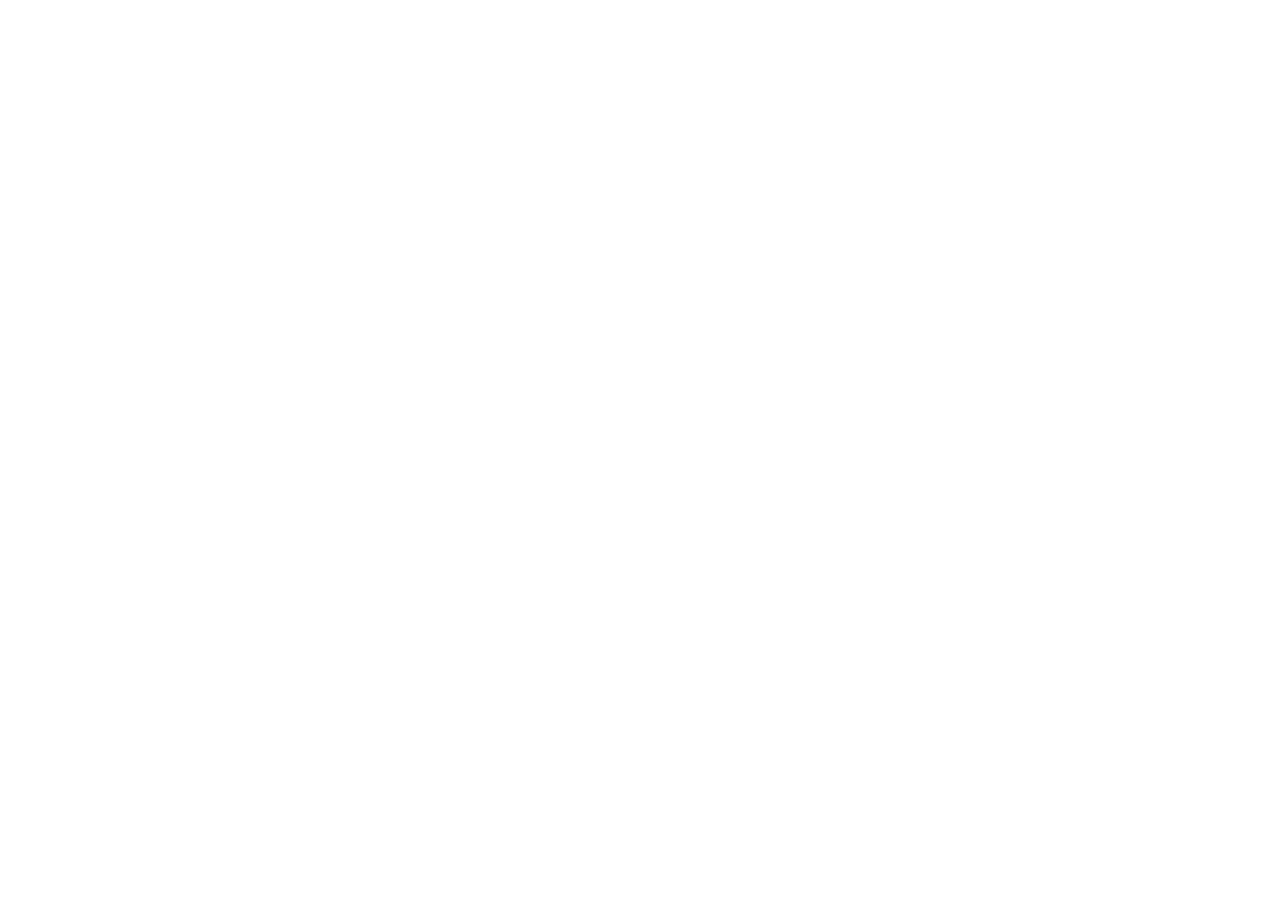
==== index.html @ 0c58c0ff "logica menu principal" ====
<!DOCTYPE html>
<html lang="en">
<head>
    <meta charset="UTF-8">
    <meta name="viewport" content="width=device-width, initial-scale=1.0">
    <title>Document</title>
</head>
<body>
    


    <script src="./javascript/javascript.js"></script>
</body>
</html>
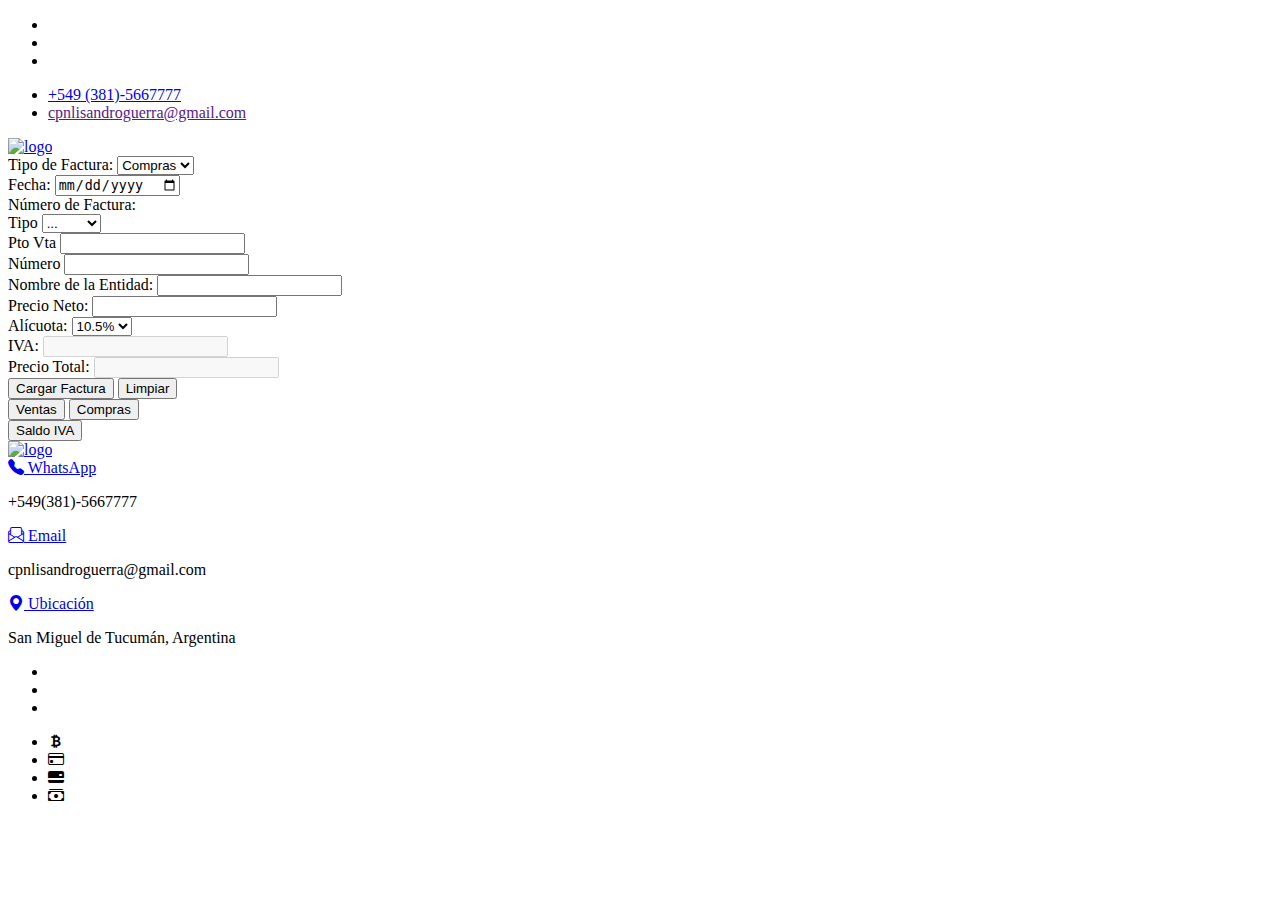
==== commit 02efff1e: "add ver compras a js" ====
--- a/index.html
+++ b/index.html
@@ -1,14 +1,294 @@
 <!DOCTYPE html>
 <html lang="en">
+
 <head>
     <meta charset="UTF-8">
+    <meta http-equiv="X-UA-Compatible" content="IE=edge">
     <meta name="viewport" content="width=device-width, initial-scale=1.0">
-    <title>Document</title>
+    <meta name="description"
+        content="Nuestro sitio de servicios contables te ofrece soluciones confiables y especializadas para todas tus necesidades financieras. Desde contabilidad y auditoría hasta impuestos y asesoramiento financiero, nuestro equipo de expertos está aquí para ayudarte a alcanzar el éxito financiero de tu negocio. Contáctanos ahora y descubre cómo podemos maximizar tu eficiencia y optimizar tus recursos financieros.">
+    <meta name="keywords"
+        content="servicios contables, contabilidad, auditoría, impuestos, asesoramiento financiero, finanzas, recursos financieros, éxito financiero, eficiencia empresarial, expertos contables">
+    <script src="https://kit.fontawesome.com/6c3a990f98.js" crossorigin="anonymous"></script>
+    <link href="https://cdn.jsdelivr.net/npm/bootstrap@5.3.0/dist/css/bootstrap.min.css" rel="stylesheet"
+        integrity="sha384-9ndCyUaIbzAi2FUVXJi0CjmCapSmO7SnpJef0486qhLnuZ2cdeRhO02iuK6FUUVM" crossorigin="anonymous">
+    <link rel="stylesheet" href="./css/index.css">
+    <link rel="icon" href="./img/favicon.png">
+    <link rel="stylesheet" href="https://cdn.jsdelivr.net/npm/bootstrap-icons@1.8.1/font/bootstrap-icons.css">
+    <link rel="stylesheet" href="https://cdnjs.cloudflare.com/ajax/libs/animate.css/4.1.1/animate.min.css" />
+    <link href="https://unpkg.com/aos@2.3.1/dist/aos.css" rel="stylesheet">
+    <title>Carga de Facturas</title>
 </head>
+
 <body>
-    
-
-
-    <script src="./javascript/javascript.js"></script>
+    <header>
+        <!-- BARRA AZUL -->
+        <div class="barrazul container-fluid text-bg-primary">
+            <div class="row">
+                <div class="col">
+                    <ul class="nav justify-content-center">
+                        <li class="nav-item">
+                            <a class="nav-link active" aria-current="page"
+                                href="https://www.instagram.com/lisandroguerra/" target="blank">
+                                <i class="fa-brands fa-instagram"></i>
+                            </a>
+                        </li>
+                        <li class="nav-item">
+                            <a class="nav-link" href="https://www.youtube.com/" target="blank">
+                                <i class="fa-brands fa-youtube"></i>
+                            </a>
+                        </li>
+                        <li class="nav-item">
+                            <a class="nav-link" href="https://www.linkedin.com/in/lisandroguerracpn/" target="blank">
+                                <i class="fa-brands fa-linkedin"></i>
+                            </a>
+                        </li>
+                    </ul>
+                </div>
+                <div class="header-azul-contacto col">
+                    <ul class="nav">
+                        <li class="nav-item">
+                            <a class="nav-link active text-white" aria-current="page" href="tel:+5498315667777">
+                                <i class="fa-sharp fa-solid fa-phone"></i>+549 (381)-5667777
+                            </a>
+                        </li>
+                        <li class="nav-item">
+                            <a class="nav-link text text-white" href="">
+                                <i class="fa-solid fa-envelope"></i>
+                                cpnlisandroguerra@gmail.com
+                            </a>
+                        </li>
+                    </ul>
+                </div>
+            </div>
+        </div>
+        <!-- BARRA GRIS -->
+        <!-- LOGO -->
+        <nav class="barra navbar navbar-expand-md fixed-top">
+            <div class="container-fluid pt-2">
+                <div class="header-brand text-center">
+                    <a class="navbar-brand" href="/index.html">
+                        <img src="./img/logo_bueno.png" alt="logo" class="img-fluid" width="200px">
+                    </a>
+                </div>
+            </div>
+        </nav>
+    </header>
+    <main class="py-4 mt-5">
+        <div class="container">
+            <div class="row">
+                <div class="col-6">
+                    <form id="formFactura" class="bg-light p-4 rounded shadow">
+                        <div class="mb-3">
+                            <label for="tipo" class="form-label">Tipo de Factura:</label>
+                            <select id="tipo" name="tipo" class="form-select" required>
+                                <option value="compras">Compras</option>
+                                <option value="ventas">Ventas</option>
+                            </select>
+                        </div>
+
+                        <div class="mb-3">
+                            <label for="fecha" class="form-label">Fecha:</label>
+                            <input type="date" id="fecha" name="fecha" class="form-control" required>
+                        </div>
+                        <div id="fechaInvalida"></div>
+
+                        <div class="row">
+                            <label for="numero_factura" id="numero_fac" class="form-label">Número de Factura:</label>
+
+                            <div class="col-md-2">
+                                <label for="validationCustom01" class="form-label">Tipo</label>
+                                <select class="form-select" id="tipoFac" required>
+                                    <option selected disabled value="">...</option>
+                                    <option value="FA">F A</option>
+                                    <option value="FB">F B</option>
+                                    <option value="FC">F C</option>
+                                    <option value="NC A">N/C A</option>
+                                    <option value="NC B">N/C B</option>
+                                    <option value="NC C">N/C C</option>
+                                    <option value="ND A">N/D A</option>
+                                    <option value="ND B">N/D B</option>
+                                    <option value="NC C">N/D C</option>
+                                </select>
+                                <div class="valid-feedback">
+                                </div>
+                            </div>
+                            <div class="col-md-2">
+                                <label for="validationCustom01" class="form-label">Pto Vta</label>
+                                <input type="number" class="form-control" id="ptoVta" required>
+                                <div class="valid-feedback">
+                                </div>
+                            </div>
+                            <div class="col-md-8">
+                                <label for="validationCustom01" class="form-label">Número</label>
+                                <input type="number" class="form-control" id="numFac" required>
+                                <div class="valid-feedback">
+                                </div>
+                            </div>
+                        </div>
+
+                        <div class="mb-3">
+                            <label for="nombre_entidad" class="form-label">Nombre de la Entidad:</label>
+                            <input type="text" id="nombreEntidad" name="nombre_entidad" class="form-control" required>
+                        </div>
+
+
+                        <div class="mb-3">
+                            <label for="precio_neto" class="form-label">Precio Neto:</label>
+                            <input type="number" id="neto" name="precio_neto" class="form-control" required>
+                        </div>
+
+                        <div class="mb-3">
+                            <label for="alicuota" class="form-label">Alícuota:</label>
+                            <select id="alicuota" name="alicuota" class="form-select" required>
+                                <option value="10.5">10.5%</option>
+                                <option value="21">21%</option>
+                                <option value="27">27%</option>
+                            </select>
+                        </div>
+
+                        <div class="mb-3">
+                            <label for="iva" class="form-label">IVA:</label>
+                            <input type="number" id="iva" name="iva" class="form-control" disabled>
+                        </div>
+
+                        <div class="mb-3">
+                            <label for="precio_total" class="form-label">Precio Total:</label>
+                            <input type="number" id="total" name="precio_total" class="form-control" disabled>
+                        </div>
+
+                        <button id="btnConfirm" type="submit" class="btn btn-primary">Cargar Factura</button>
+                        <button id="btnClean" type="reset" class="btn btn-primary">Limpiar</button>
+                    </form>
+                </div>
+                <div class="col-6 d-grid gap-2 mb-auto">
+                    <button class="text-decoration-none btn btn-success" id="btnVerVentas">
+                        Ventas
+                    </button>
+                    <button class="text-decoration-none btn btn-danger" id="btnVerCompras">
+                        Compras
+                    </button>
+                    <div id="tablaFacturas">
+
+                    </div>
+                    <div class="col d-grid">
+                        <button class="text-decoration-none btn btn-primary" id="saldoIVA">
+                            Saldo IVA
+                        </button>
+                    </div>
+                </div>
+            </div>
+        </div>
+    </main>
+    <!-- FOOTER -->
+    <footer class="container-fluid text-center">
+        <div class="row text-bg-primary p-4">
+            <div class="col">
+                <a href="#">
+                    <img src="./img/logo_bueno.png" alt="logo" class="img-fluid" width="400">
+                </a>
+            </div>
+        </div>
+        <!-- ENLACES DE CONTACTO -->
+        <div class="footer-contact footer-contacto row text-bg-dark p-3">
+            <div class="col">
+                <div class="row">
+                    <a href="tel:+5498315667777">
+                        <i class="bi bi-telephone-fill fs-1"></i> WhatsApp
+                    </a>
+                </div>
+                <div class="row">
+                    <p>+549(381)-5667777</p>
+                </div>
+            </div>
+            <div class="col">
+                <div class="row">
+                    <a href="#">
+                        <i class="bi bi-envelope-paper fs-1"></i> Email
+                    </a>
+                </div>
+                <div class="row">
+                    <p>cpnlisandroguerra@gmail.com</p>
+                </div>
+            </div>
+            <div class="col">
+                <div class="row">
+                    <a href="https://goo.gl/maps/76rWyVgmofQqE5bE9" target="_blank">
+                        <i class="bi bi-geo-alt-fill fs-1"></i> Ubicación
+                    </a>
+                </div>
+                <div class="row">
+                    <p>San Miguel de Tucumán, Argentina</p>
+                </div>
+            </div>
+        </div>
+        <!-- ICONOS REDES -->
+        <div class="footer-redes row text-bg-primary p-4">
+            <div class="col">
+                <ul class="nav justify-content-center">
+                    <li class="nav-item">
+                        <a class="nav-link active" aria-current="page" href="https://www.instagram.com/lisandroguerra/"
+                            target="blank">
+                            <i class="fa-brands fa-instagram fs-3"></i>
+                        </a>
+                    </li>
+                    <li class="nav-item">
+                        <a class="nav-link" href="https://www.youtube.com/" target="blank">
+                            <i class="fa-brands fa-youtube fs-3"></i>
+                        </a>
+                    </li>
+                    <li class="nav-item">
+                        <a class="nav-link" href="https://www.linkedin.com/in/lisandroguerracpn/" target="blank">
+                            <i class="fa-brands fa-linkedin fs-3"></i>
+                        </a>
+                    </li>
+                </ul>
+            </div>
+            <!-- ICONOS MEDIOS DE PAGO -->
+            <div class="col">
+                <ul class="nav justify-content-center">
+                    <li class="nav-item">
+                        <a class="nav-link active" aria-current="page" target="blank">
+                            <i class="bi bi-currency-bitcoin fs-3"></i>
+                        </a>
+                    </li>
+                    <li class="nav-item">
+                        <a class="nav-link" target="blank">
+                            <i class="bi bi-credit-card fs-3"></i>
+                        </a>
+                    </li>
+                    <li class="nav-item">
+                        <a class="nav-link" target="blank">
+                            <i class="bi bi-credit-card-2-back-fill fs-3"></i>
+                        </a>
+                    </li>
+                    <li class="nav-item">
+                        <a class="nav-link" target="blank">
+                            <i class="bi bi-cash-stack fs-3"></i>
+                        </a>
+                    </li>
+                </ul>
+            </div>
+        </div>
+    </footer>
+
+
+    <script src="./javascript/function.js"></script>
+    <!-- <script src="./javascript/main.js"></script> -->
+    <script src="https://cdn.jsdelivr.net/npm/sweetalert2@11"></script>
+    <!-- JS DE BOOTSTRAP -->
+    <script src=" https://cdn.jsdelivr.net/npm/@popperjs/core@2.11.8/dist/umd/popper.min.js"
+        integrity="sha384-I7E8VVD/ismYTF4hNIPjVp/Zjvgyol6VFvRkX/vR+Vc4jQkC+hVqc2pM8ODewa9r"
+        crossorigin="anonymous"></script>
+    <script src="https://cdn.jsdelivr.net/npm/bootstrap@5.3.0/dist/js/bootstrap.min.js"
+        integrity="sha384-fbbOQedDUMZZ5KreZpsbe1LCZPVmfTnH7ois6mU1QK+m14rQ1l2bGBq41eYeM/fS"
+        crossorigin="anonymous"></script>
+
+    <!-- JS DE AOS -->
+    <script src="https://unpkg.com/aos@2.3.1/dist/aos.js"></script>
+    <script>
+        AOS.init();
+    </script>
 </body>
+
 </html>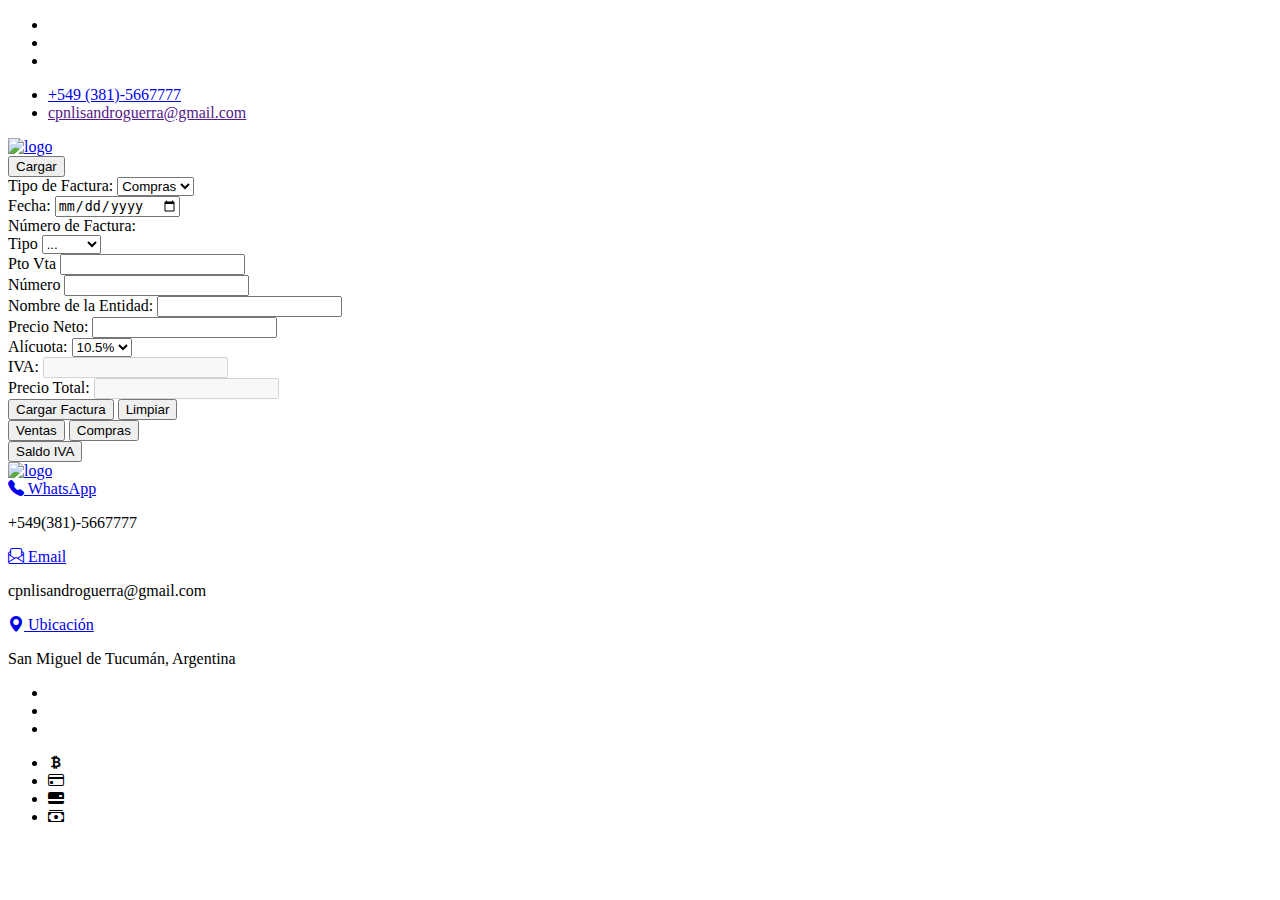
==== commit 8443fe30: "la prueba funcionó" ====
--- a/index.html
+++ b/index.html
@@ -46,7 +46,7 @@
                     </ul>
                 </div>
                 <div class="header-azul-contacto col">
-                    <ul class="nav">
+                    <ul class="nav justify-content-center">
                         <li class="nav-item">
                             <a class="nav-link active text-white" aria-current="page" href="tel:+5498315667777">
                                 <i class="fa-sharp fa-solid fa-phone"></i>+549 (381)-5667777
@@ -76,8 +76,13 @@
     </header>
     <main class="py-4 mt-5">
         <div class="container">
-            <div class="row">
-                <div class="col-6">
+            <div class="row justify-content-center">
+                <div class="col-8 d-grid gap-2 mb-auto">
+                    <button class="text-decoration-none btn btn-primary" id="btnCargar">
+                        Cargar
+                    </button>
+                </div>
+                <div class="col-12 p-3" id="formCarga">
                     <form id="formFactura" class="bg-light p-4 rounded shadow">
                         <div class="mb-3">
                             <label for="tipo" class="form-label">Tipo de Factura:</label>
@@ -103,12 +108,12 @@
                                     <option value="FA">F A</option>
                                     <option value="FB">F B</option>
                                     <option value="FC">F C</option>
-                                    <option value="NC A">N/C A</option>
-                                    <option value="NC B">N/C B</option>
-                                    <option value="NC C">N/C C</option>
-                                    <option value="ND A">N/D A</option>
-                                    <option value="ND B">N/D B</option>
-                                    <option value="NC C">N/D C</option>
+                                    <option value="NCA">N/C A</option>
+                                    <option value="NCB">N/C B</option>
+                                    <option value="NCC">N/C C</option>
+                                    <option value="NDA">N/D A</option>
+                                    <option value="NDB">N/D B</option>
+                                    <option value="NDC">N/D C</option>
                                 </select>
                                 <div class="valid-feedback">
                                 </div>
@@ -139,7 +144,7 @@
                         </div>
 
                         <div class="mb-3">
-                            <label for="alicuota" class="form-label">Alícuota:</label>
+                            <label id="" for="alicuota" class="form-label">Alícuota:</label>
                             <select id="alicuota" name="alicuota" class="form-select" required>
                                 <option value="10.5">10.5%</option>
                                 <option value="21">21%</option>
@@ -161,7 +166,9 @@
                         <button id="btnClean" type="reset" class="btn btn-primary">Limpiar</button>
                     </form>
                 </div>
-                <div class="col-6 d-grid gap-2 mb-auto">
+                
+                <!-- BOTONES -->
+                <div class="col-8 d-grid gap-2 mb-auto" id="botones">
                     <button class="text-decoration-none btn btn-success" id="btnVerVentas">
                         Ventas
                     </button>
@@ -169,13 +176,10 @@
                         Compras
                     </button>
                     <div id="tablaFacturas">
-
                     </div>
-                    <div class="col d-grid">
-                        <button class="text-decoration-none btn btn-primary" id="saldoIVA">
-                            Saldo IVA
-                        </button>
-                    </div>
+                    <button class="text-decoration-none btn btn-warning" id="btnSaldoIVA">
+                        Saldo IVA
+                    </button>
                 </div>
             </div>
         </div>
@@ -275,6 +279,7 @@
 
     <script src="./javascript/function.js"></script>
     <!-- <script src="./javascript/main.js"></script> -->
+    <script src="https://code.jquery.com/jquery-3.6.0.min.js"></script>
     <script src="https://cdn.jsdelivr.net/npm/sweetalert2@11"></script>
     <!-- JS DE BOOTSTRAP -->
     <script src=" https://cdn.jsdelivr.net/npm/@popperjs/core@2.11.8/dist/umd/popper.min.js"
